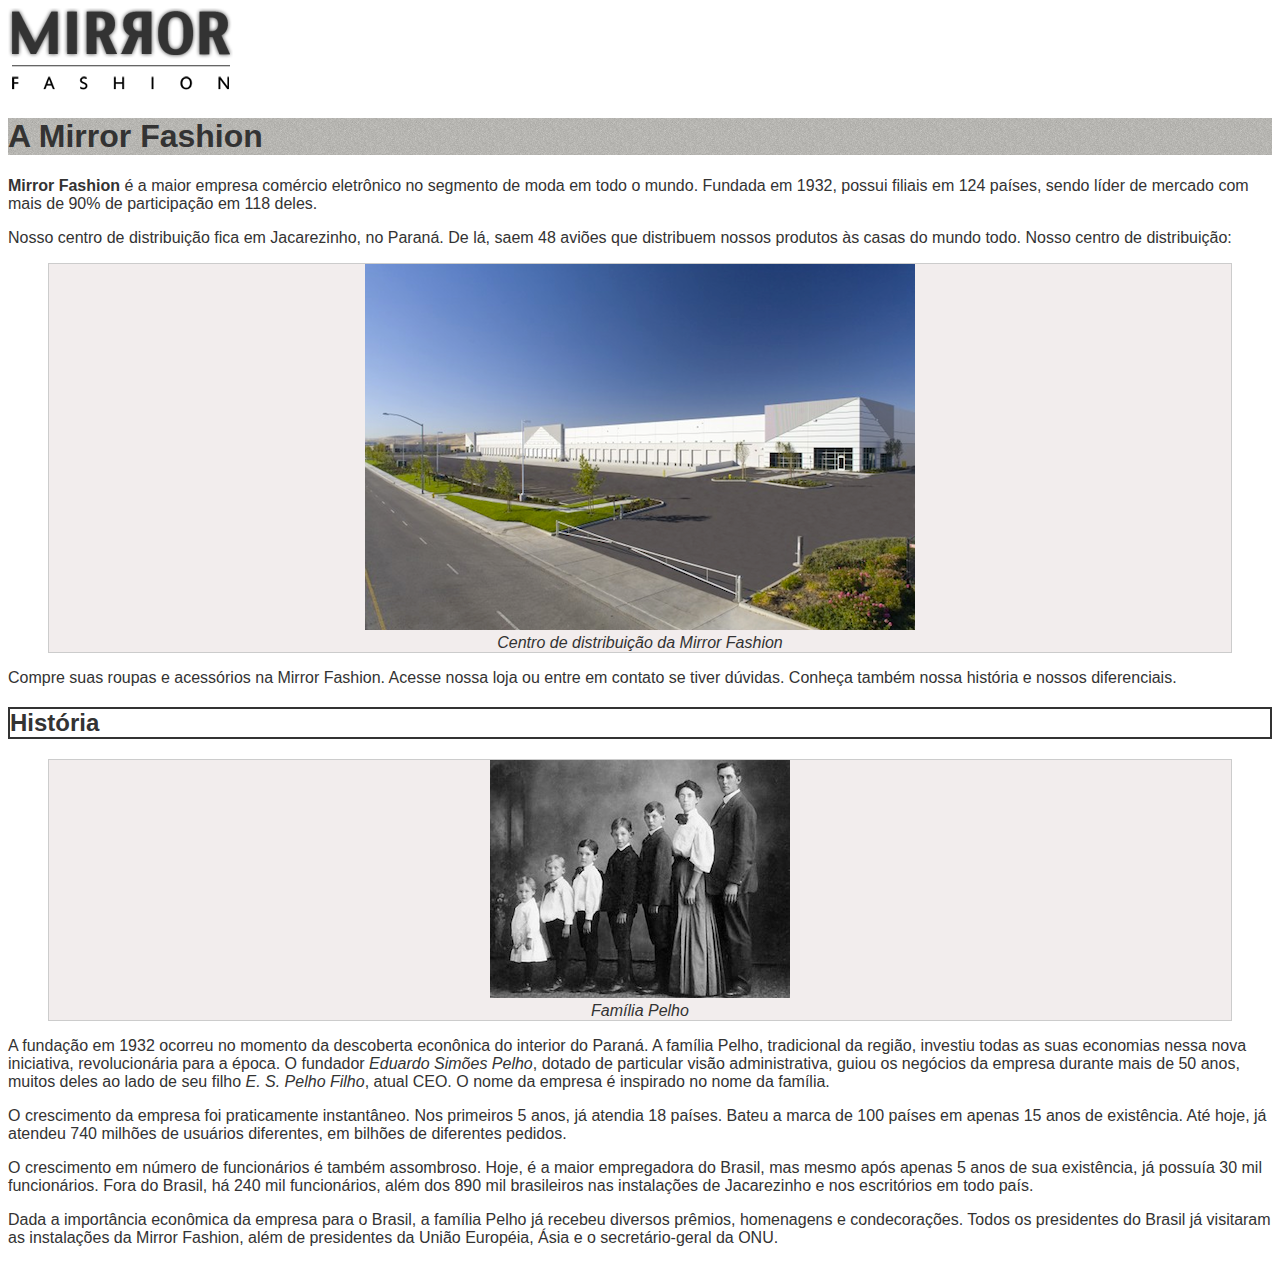
==== sobre.html @ 2109e283 "add arquivos base" ====
<!DOCTYPE html>
<html>

<head>
  <meta charset="UTF-8">
  <title>Sobre a Mirror Fashion</title>
  <link rel="stylesheet" href="css/sobre.css">
</head>

<body>
  <img src="img/logo.png" alt="Logo da Mirror Fashion">
  <h1>A Mirror Fashion</h1>

  <p> <strong>Mirror Fashion</strong>  é a maior empresa comércio eletrônico no segmento de moda em todo o mundo.
    Fundada em 1932, possui filiais em 124 países, sendo líder de mercado com mais de 90% de
    participação em 118 deles.
  </p>

  <p>Nosso centro de distribuição fica em Jacarezinho, no Paraná. De lá, saem 48 aviões que
    distribuem nossos produtos às casas do mundo todo. Nosso centro de distribuição:
  </p>

  <figure>
    <img src="img/centro-distribuicao.png" 
    alt="Foto do centro de distribuição da Mirror Fashion">
    <figcaption>Centro de distribuição da Mirror Fashion</figcaption>
  </figure>

  <p>Compre suas roupas e acessórios na Mirror Fashion. Acesse nossa loja ou entre em contato
    se tiver dúvidas. Conheça também nossa história e nossos diferenciais.
  </p>


  <h2>História</h2>

  <figure>
    <img src="img/familia-pelho.jpg" alt="Foto da familia Pelho">
    <figcaption>Família Pelho</figcaption>
  </figure>

  <p>
    A fundação em 1932 ocorreu no momento da descoberta econônica do interior do Paraná. A
    família Pelho, tradicional da região, investiu todas as suas economias nessa nova iniciativa,
    revolucionária para a época. O fundador <em>Eduardo Simões Pelho</em>, dotado de particular visão
    administrativa, guiou os negócios da empresa durante mais de 50 anos, muitos deles ao lado
    de seu filho <em>E. S. Pelho Filho</em>, atual CEO. O nome da empresa é inspirado no nome da família.
  </p>

  <p>
    O crescimento da empresa foi praticamente instantâneo. Nos primeiros 5 anos, já atendia 18 países.
    Bateu a marca de 100 países em apenas 15 anos de existência. Até hoje, já atendeu 740 milhões
    de usuários diferentes, em bilhões de diferentes pedidos.
  </p>

  <p>
    O crescimento em número de funcionários é também assombroso. Hoje, é a maior empregadora do
    Brasil, mas mesmo após apenas 5 anos de sua existência, já possuía 30 mil funcionários. Fora do
    Brasil, há 240 mil funcionários, além dos 890 mil brasileiros nas instalações de Jacarezinho e
    nos escritórios em todo país.
  </p>

  <p>
    Dada a importância econômica da empresa para o Brasil, a família Pelho já recebeu diversos prêmios,
    homenagens e condecorações. Todos os presidentes do Brasil já visitaram as instalações da Mirror
    Fashion, além de presidentes da União Européia, Ásia e o secretário-geral da ONU.
  </p>

</body>

</html>
---- css/sobre.css ----
body {
  color: #333;
  font-family: "Lucida Sans Unicode", "Lucida Grande", sans-serif;
}

h1 {
  background-image: url(../img/sobre-background.jpg);
}

h2 {
  border: 2px solid #333;
}

figure {
  background-color: #F2EDED;
  border: 1px solid #ccc;
  text-align: center;
}

figcaption {
  font-style: italic;
}
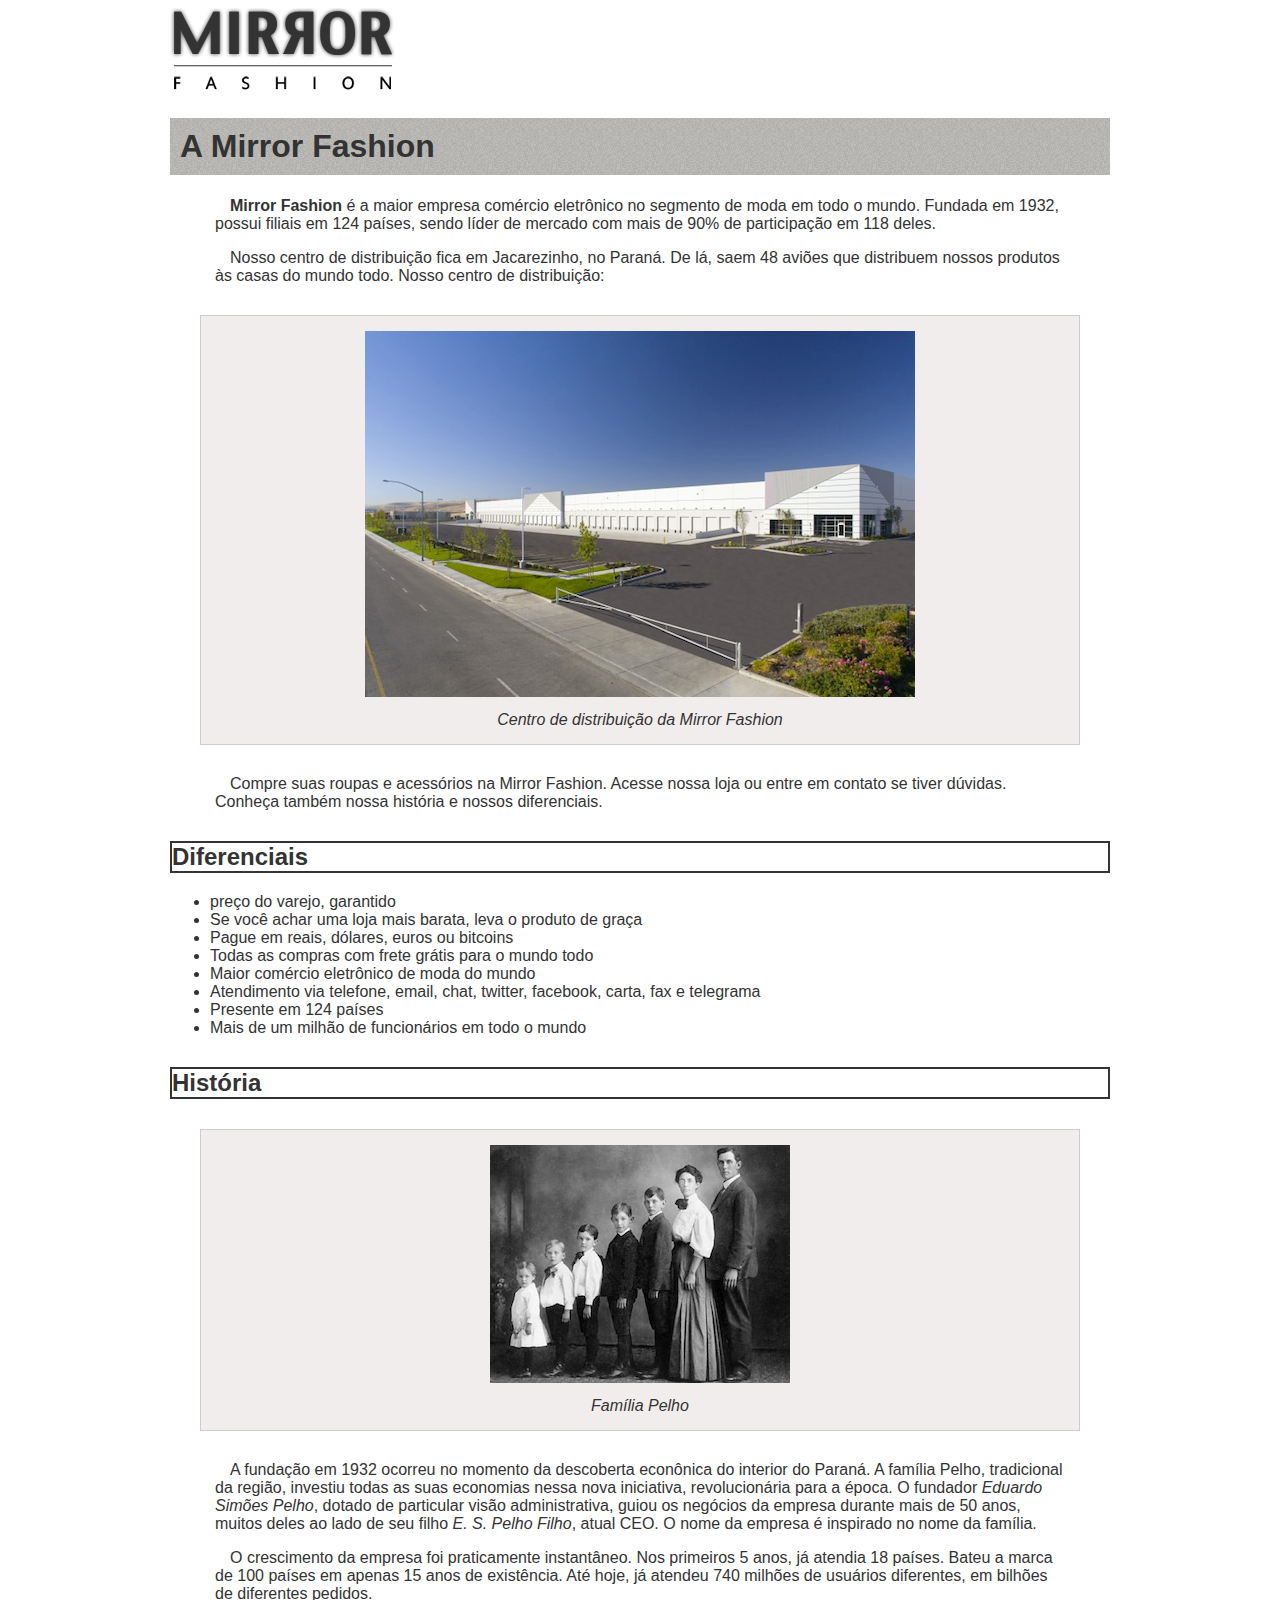
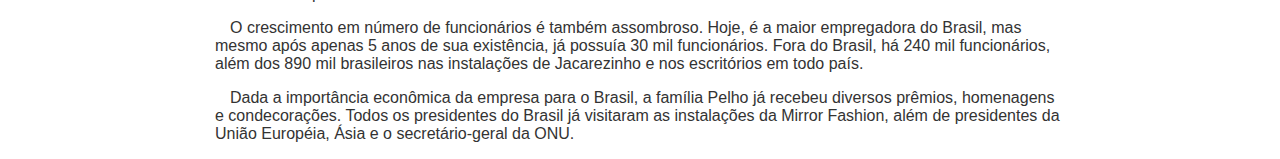
==== commit ea47e19c: "centralizando a pag. e os elementos" ====
--- a/sobre.html
+++ b/sobre.html
@@ -11,7 +11,7 @@
   <img src="img/logo.png" alt="Logo da Mirror Fashion">
   <h1>A Mirror Fashion</h1>
 
-  <p> <strong>Mirror Fashion</strong>  é a maior empresa comércio eletrônico no segmento de moda em todo o mundo.
+  <p> <strong>Mirror Fashion</strong> é a maior empresa comércio eletrônico no segmento de moda em todo o mundo.
     Fundada em 1932, possui filiais em 124 países, sendo líder de mercado com mais de 90% de
     participação em 118 deles.
   </p>
@@ -21,14 +21,26 @@
   </p>
 
   <figure>
-    <img src="img/centro-distribuicao.png" 
-    alt="Foto do centro de distribuição da Mirror Fashion">
+    <img src="img/centro-distribuicao.png" alt="Foto do centro de distribuição da Mirror Fashion">
     <figcaption>Centro de distribuição da Mirror Fashion</figcaption>
   </figure>
 
   <p>Compre suas roupas e acessórios na Mirror Fashion. Acesse nossa loja ou entre em contato
     se tiver dúvidas. Conheça também nossa história e nossos diferenciais.
   </p>
+
+  <h2>Diferenciais</h2>
+  
+  <ul>
+    <li>preço do varejo, garantido</li>
+    <li>Se você achar uma loja mais barata, leva o produto de graça</li>
+    <li>Pague em reais, dólares, euros ou bitcoins</li>
+    <li>Todas as compras com frete grátis para o mundo todo</li>
+    <li>Maior comércio eletrônico de moda do mundo</li>
+    <li>Atendimento via telefone, email, chat, twitter, facebook, carta, fax e telegrama</li>
+    <li>Presente em 124 países</li>
+    <li>Mais de um milhão de funcionários em todo o mundo</li>
+  </ul>
 
 
   <h2>História</h2>
--- a/css/sobre.css
+++ b/css/sobre.css
@@ -1,22 +1,35 @@
 body {
   color: #333;
   font-family: "Lucida Sans Unicode", "Lucida Grande", sans-serif;
+  margin-left: auto;
+  margin-right: auto;
+  width: 940px;
 }
 
 h1 {
   background-image: url(../img/sobre-background.jpg);
+  padding: 10px;
 }
 
 h2 {
   border: 2px solid #333;
+  margin-top: 30px;
+}
+
+p {
+  padding: 0 45px;
+  text-indent: 15px;
 }
 
 figure {
   background-color: #F2EDED;
   border: 1px solid #ccc;
   text-align: center;
+  padding: 15px;
+  margin: 30px;
 }
 
 figcaption {
   font-style: italic;
+  padding-top: 10px;
 }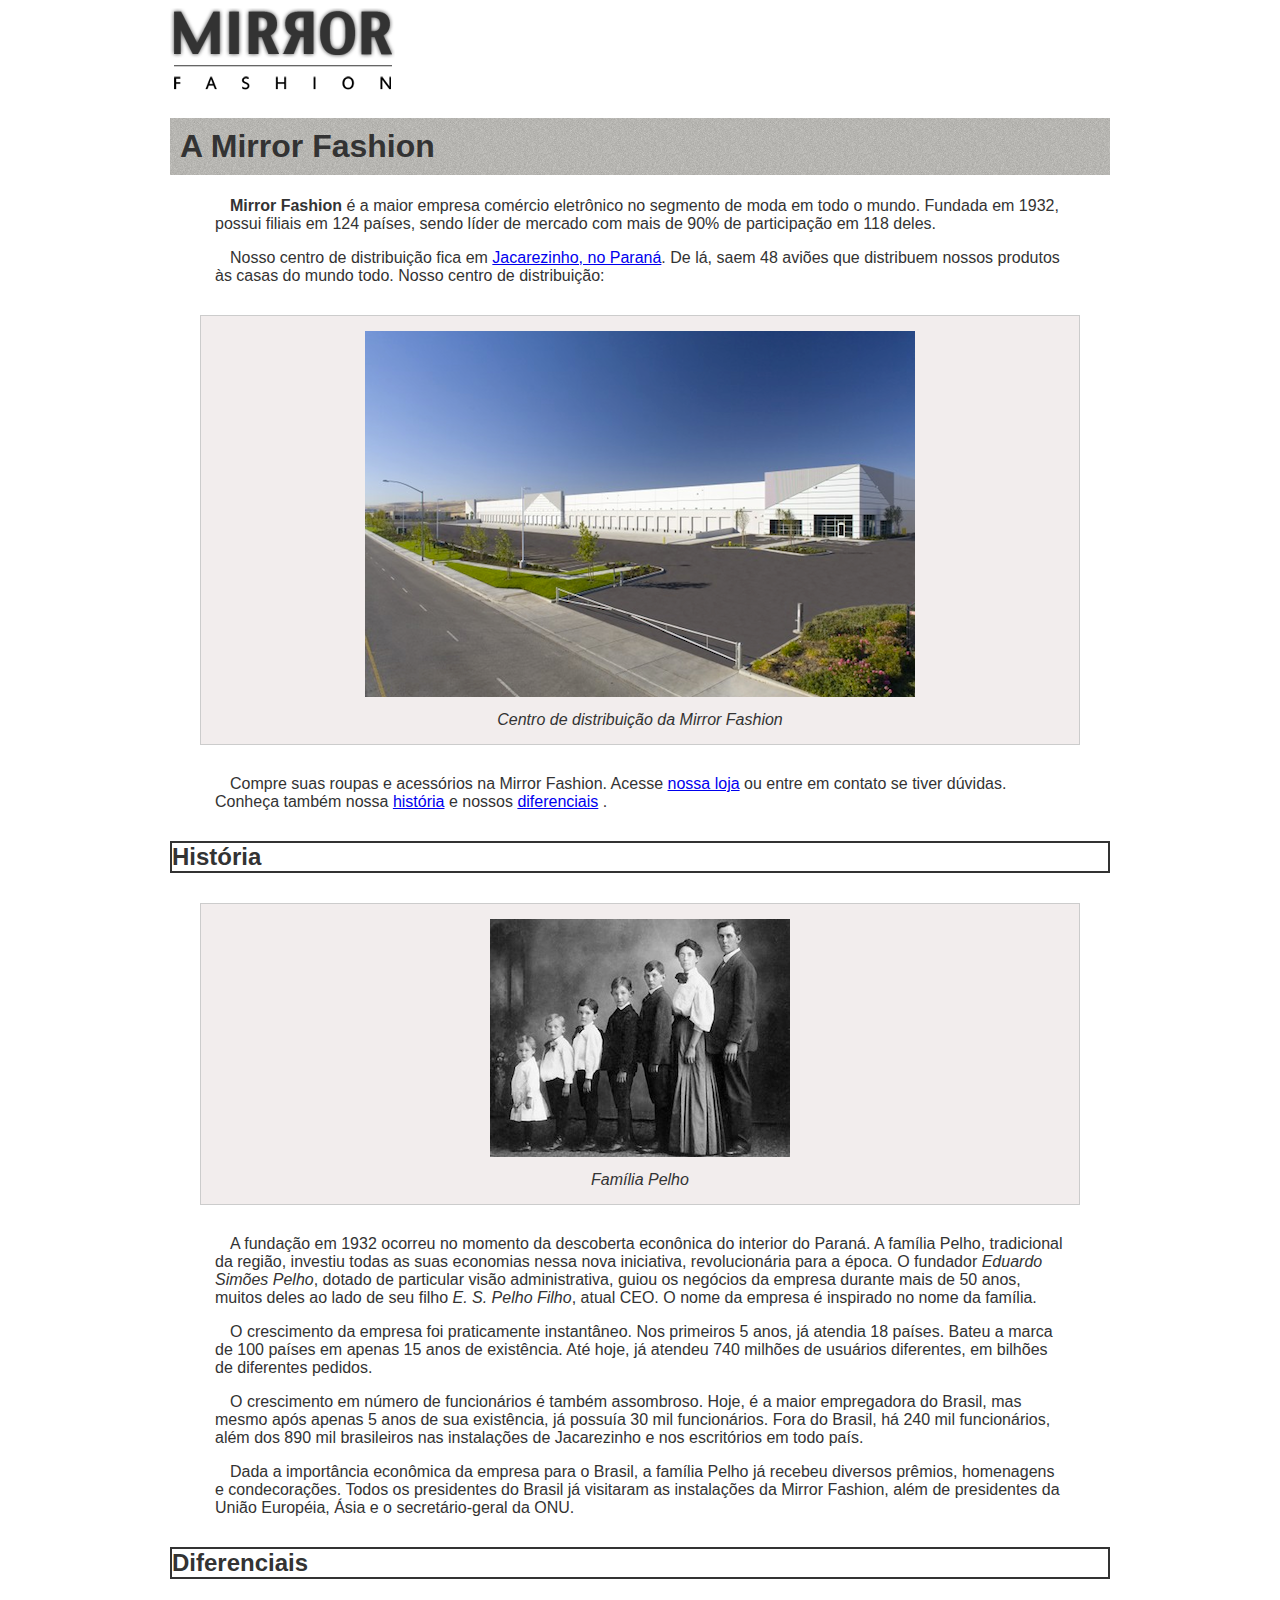
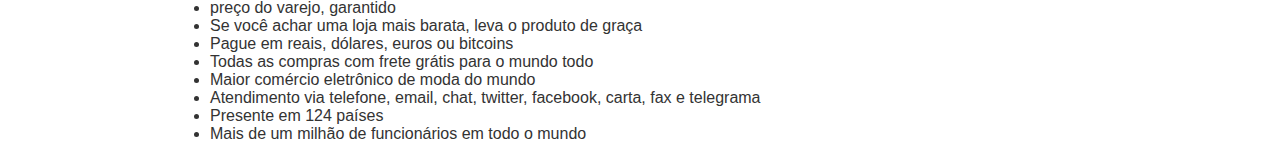
==== commit c86cd031: "add links de ancoragem" ====
--- a/sobre.html
+++ b/sobre.html
@@ -6,7 +6,6 @@
   <title>Sobre a Mirror Fashion</title>
   <link rel="stylesheet" href="css/sobre.css">
 </head>
-
 <body>
   <img src="img/logo.png" alt="Logo da Mirror Fashion">
   <h1>A Mirror Fashion</h1>
@@ -16,7 +15,7 @@
     participação em 118 deles.
   </p>
 
-  <p>Nosso centro de distribuição fica em Jacarezinho, no Paraná. De lá, saem 48 aviões que
+  <p>Nosso centro de distribuição fica em <a target="_blank" href="https://maps.google.com.br/?q=Jacarezinho">Jacarezinho, no Paraná</a>. De lá, saem 48 aviões que
     distribuem nossos produtos às casas do mundo todo. Nosso centro de distribuição:
   </p>
 
@@ -25,25 +24,11 @@
     <figcaption>Centro de distribuição da Mirror Fashion</figcaption>
   </figure>
 
-  <p>Compre suas roupas e acessórios na Mirror Fashion. Acesse nossa loja ou entre em contato
-    se tiver dúvidas. Conheça também nossa história e nossos diferenciais.
+  <p>Compre suas roupas e acessórios na Mirror Fashion. Acesse <a href="index.html">nossa loja</a> ou entre em contato
+    se tiver dúvidas. Conheça também nossa <a href="#historia">história</a> e nossos <a href="#diferenciais">diferenciais</a> .
   </p>
 
-  <h2>Diferenciais</h2>
-  
-  <ul>
-    <li>preço do varejo, garantido</li>
-    <li>Se você achar uma loja mais barata, leva o produto de graça</li>
-    <li>Pague em reais, dólares, euros ou bitcoins</li>
-    <li>Todas as compras com frete grátis para o mundo todo</li>
-    <li>Maior comércio eletrônico de moda do mundo</li>
-    <li>Atendimento via telefone, email, chat, twitter, facebook, carta, fax e telegrama</li>
-    <li>Presente em 124 países</li>
-    <li>Mais de um milhão de funcionários em todo o mundo</li>
-  </ul>
-
-
-  <h2>História</h2>
+  <h2 id="historia">História</h2>
 
   <figure>
     <img src="img/familia-pelho.jpg" alt="Foto da familia Pelho">
@@ -77,6 +62,19 @@
     Fashion, além de presidentes da União Européia, Ásia e o secretário-geral da ONU.
   </p>
 
+  <h2 id="diferenciais">Diferenciais</h2>
+  
+  <ul>
+    <li>preço do varejo, garantido</li>
+    <li>Se você achar uma loja mais barata, leva o produto de graça</li>
+    <li>Pague em reais, dólares, euros ou bitcoins</li>
+    <li>Todas as compras com frete grátis para o mundo todo</li>
+    <li>Maior comércio eletrônico de moda do mundo</li>
+    <li>Atendimento via telefone, email, chat, twitter, facebook, carta, fax e telegrama</li>
+    <li>Presente em 124 países</li>
+    <li>Mais de um milhão de funcionários em todo o mundo</li>
+  </ul>
+
 </body>
 
 </html>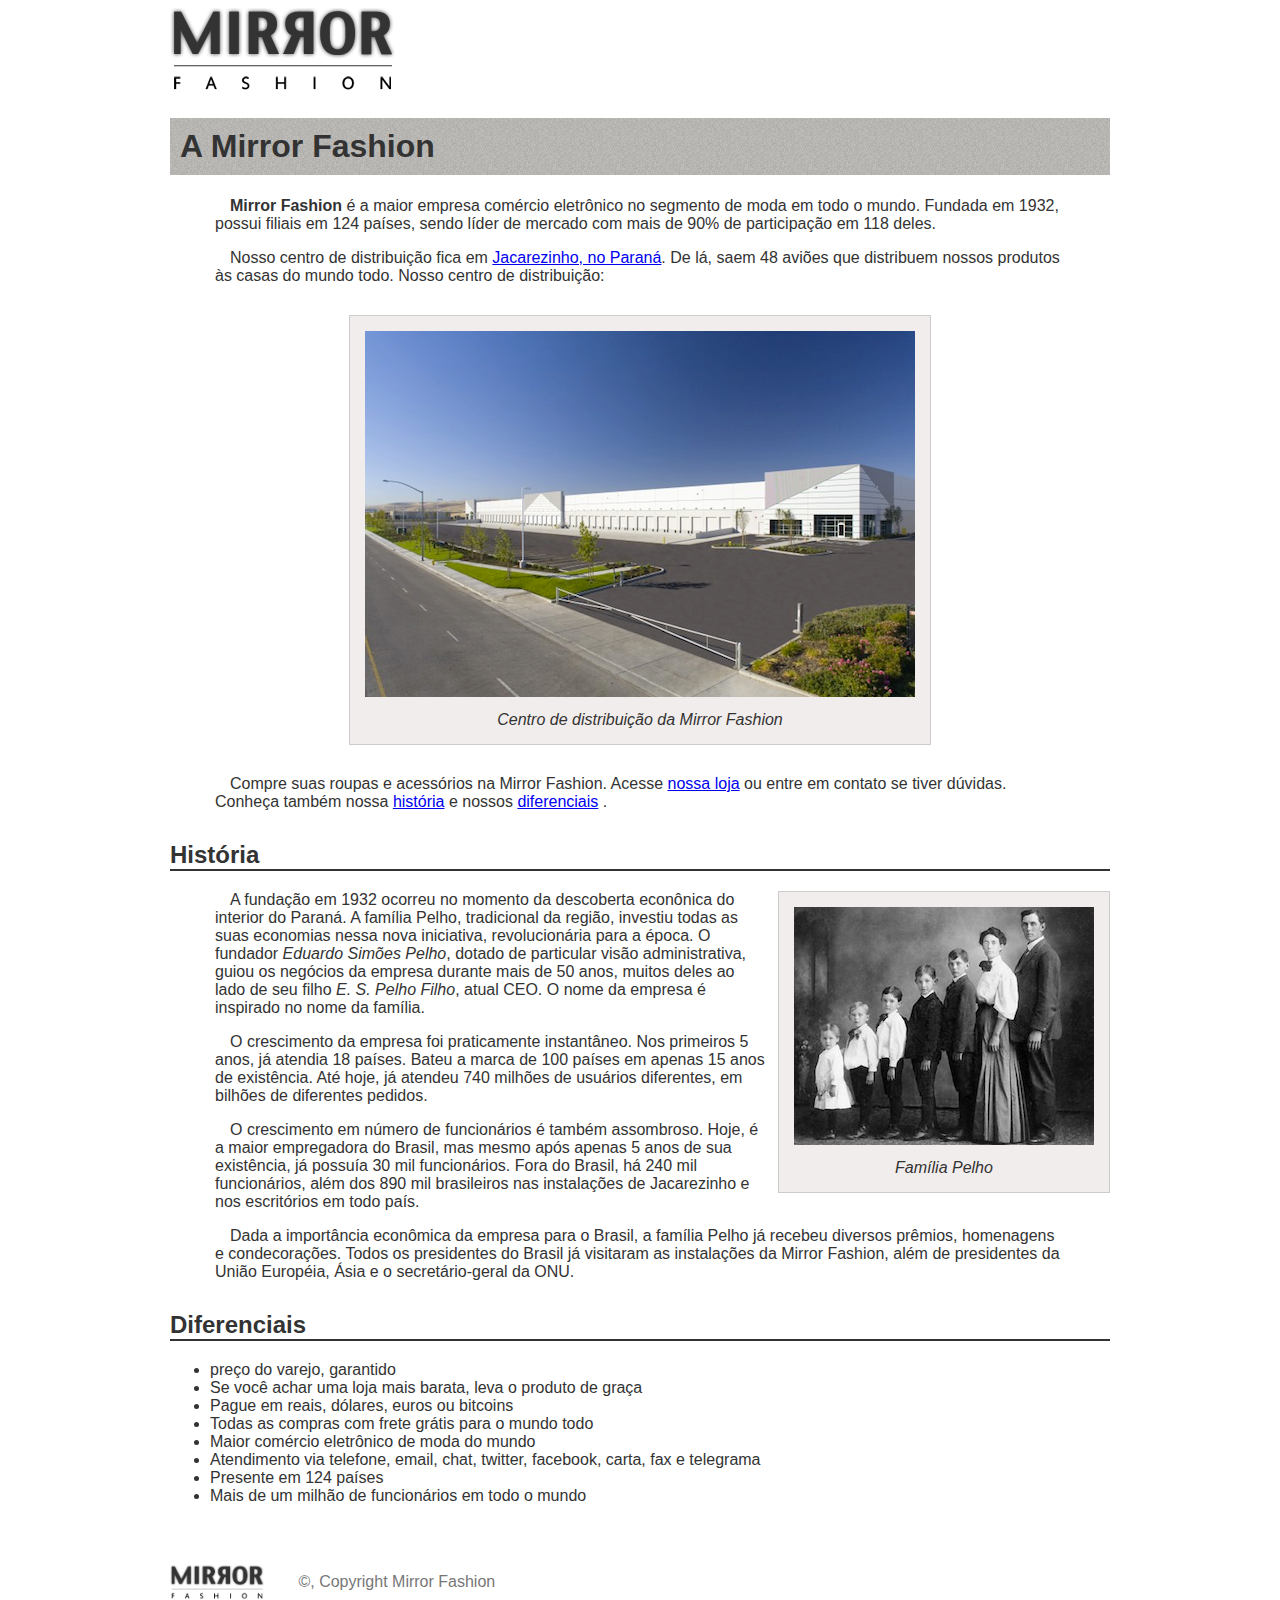
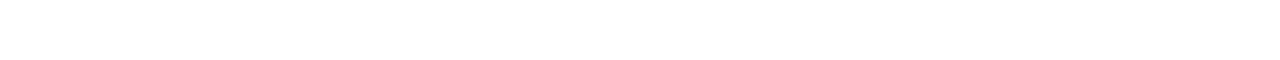
==== commit a1f60048: "add o rodape da pg e organizando melhor as img" ====
--- a/sobre.html
+++ b/sobre.html
@@ -10,27 +10,30 @@
   <img src="img/logo.png" alt="Logo da Mirror Fashion">
   <h1>A Mirror Fashion</h1>
 
-  <p> <strong>Mirror Fashion</strong> é a maior empresa comércio eletrônico no segmento de moda em todo o mundo.
+  <p>
+    <strong>Mirror Fashion</strong> é a maior empresa comércio eletrônico no segmento de moda em todo o mundo.
     Fundada em 1932, possui filiais em 124 países, sendo líder de mercado com mais de 90% de
     participação em 118 deles.
   </p>
 
-  <p>Nosso centro de distribuição fica em <a target="_blank" href="https://maps.google.com.br/?q=Jacarezinho">Jacarezinho, no Paraná</a>. De lá, saem 48 aviões que
+  <p>
+    Nosso centro de distribuição fica em <a target="_blank" href="https://maps.google.com.br/?q=Jacarezinho">Jacarezinho, no Paraná</a>. De lá, saem 48 aviões que
     distribuem nossos produtos às casas do mundo todo. Nosso centro de distribuição:
   </p>
 
-  <figure>
+  <figure id="centro-distribuicao">
     <img src="img/centro-distribuicao.png" alt="Foto do centro de distribuição da Mirror Fashion">
     <figcaption>Centro de distribuição da Mirror Fashion</figcaption>
   </figure>
 
-  <p>Compre suas roupas e acessórios na Mirror Fashion. Acesse <a href="index.html">nossa loja</a> ou entre em contato
+  <p>
+    Compre suas roupas e acessórios na Mirror Fashion. Acesse <a href="index.html">nossa loja</a> ou entre em contato
     se tiver dúvidas. Conheça também nossa <a href="#historia">história</a> e nossos <a href="#diferenciais">diferenciais</a> .
   </p>
 
   <h2 id="historia">História</h2>
 
-  <figure>
+  <figure id="familia-pelho">
     <img src="img/familia-pelho.jpg" alt="Foto da familia Pelho">
     <figcaption>Família Pelho</figcaption>
   </figure>
@@ -75,6 +78,12 @@
     <li>Mais de um milhão de funcionários em todo o mundo</li>
   </ul>
 
+  <div id="rodape">
+    <img src="img/logo.png" alt="Logo da Mirror Fashion">
+
+    &copy, Copyright Mirror Fashion
+  </div>
+
 </body>
 
 </html>--- a/css/sobre.css
+++ b/css/sobre.css
@@ -11,8 +11,14 @@
   padding: 10px;
 }
 
+#centro-distribuicao {
+  margin-left: auto;
+  margin-right: auto;
+  width: 550px;
+}
+
 h2 {
-  border: 2px solid #333;
+  border-bottom: 2px solid #333;
   margin-top: 30px;
 }
 
@@ -30,6 +36,23 @@
 }
 
 figcaption {
-  font-style: italic;
+  font-style: italic; 
   padding-top: 10px;
+}
+
+#familia-pelho {
+  float: right;
+  margin: 0 0 10px 10px;
+}
+
+#rodape {
+  color: #777;
+  margin: 30px 0;
+  padding: 30px 0;
+}
+
+#rodape img {
+  margin-right: 30px;
+  vertical-align: middle;
+  width: 94px;
 }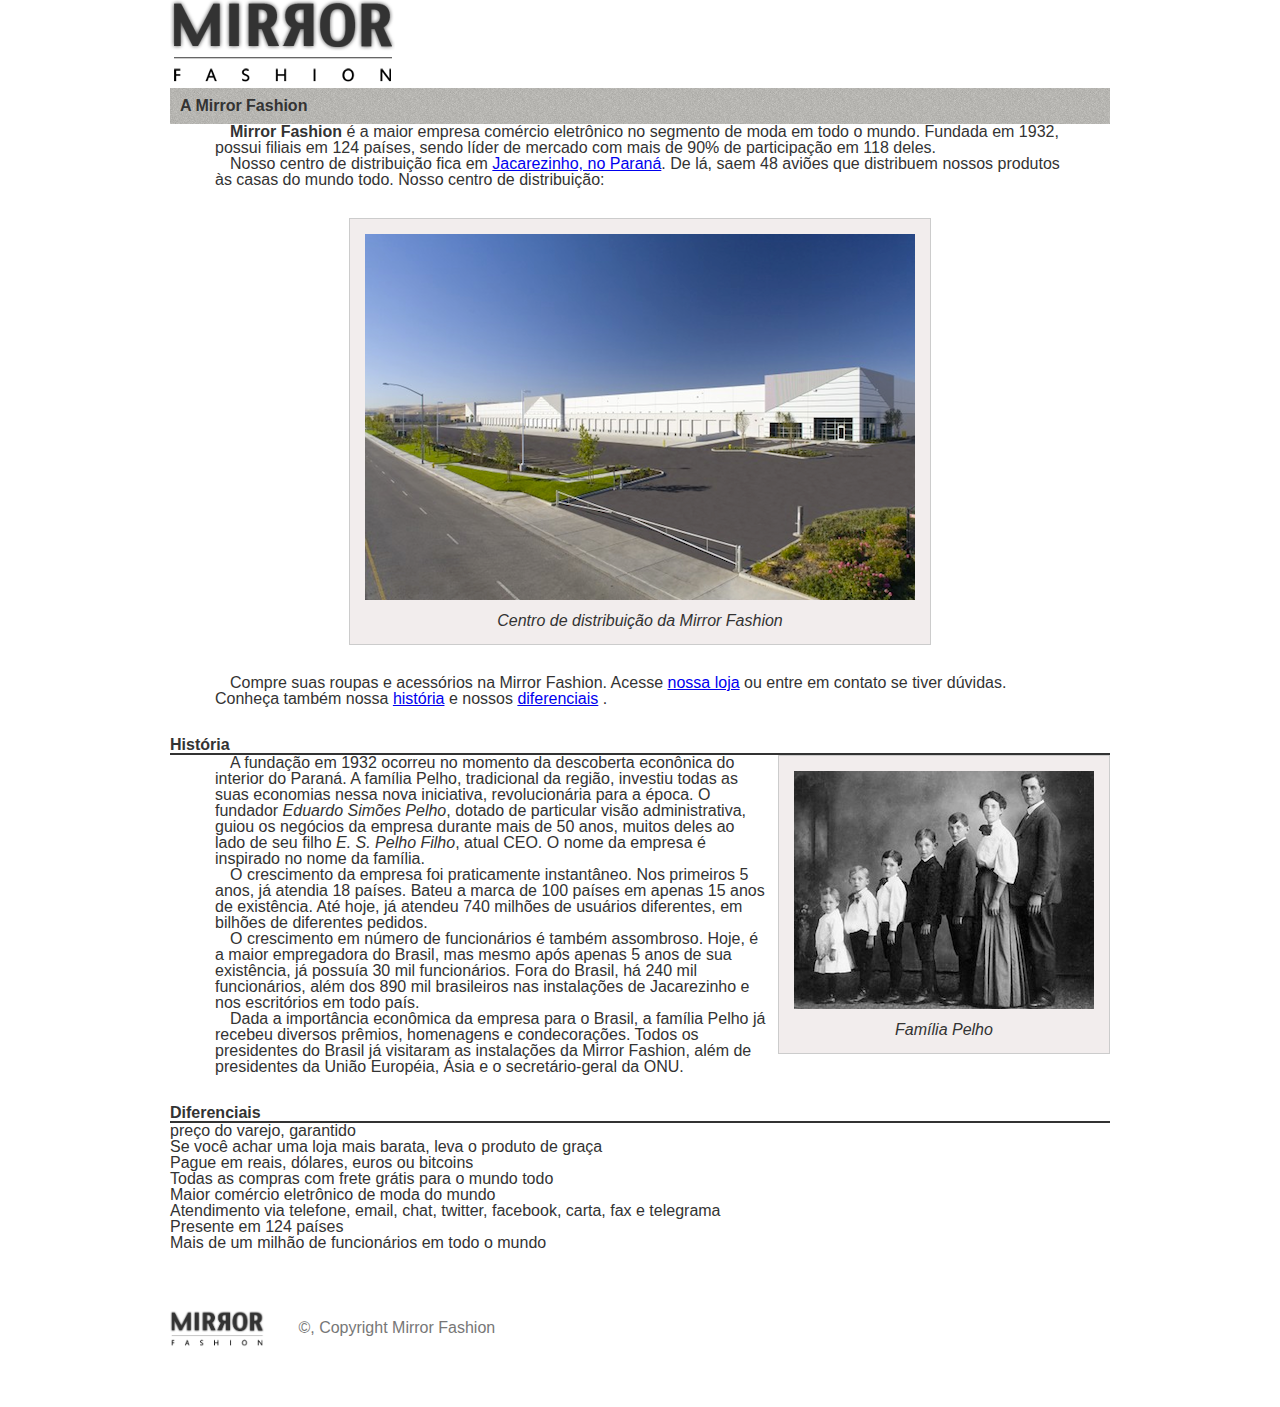
==== commit 9838aaf5: "add o reset.css" ====
--- a/sobre.html
+++ b/sobre.html
@@ -1,9 +1,9 @@
 <!DOCTYPE html>
 <html>
-
 <head>
   <meta charset="UTF-8">
   <title>Sobre a Mirror Fashion</title>
+  <link rel="stylesheet" href="css/reset.css">
   <link rel="stylesheet" href="css/sobre.css">
 </head>
 <body>
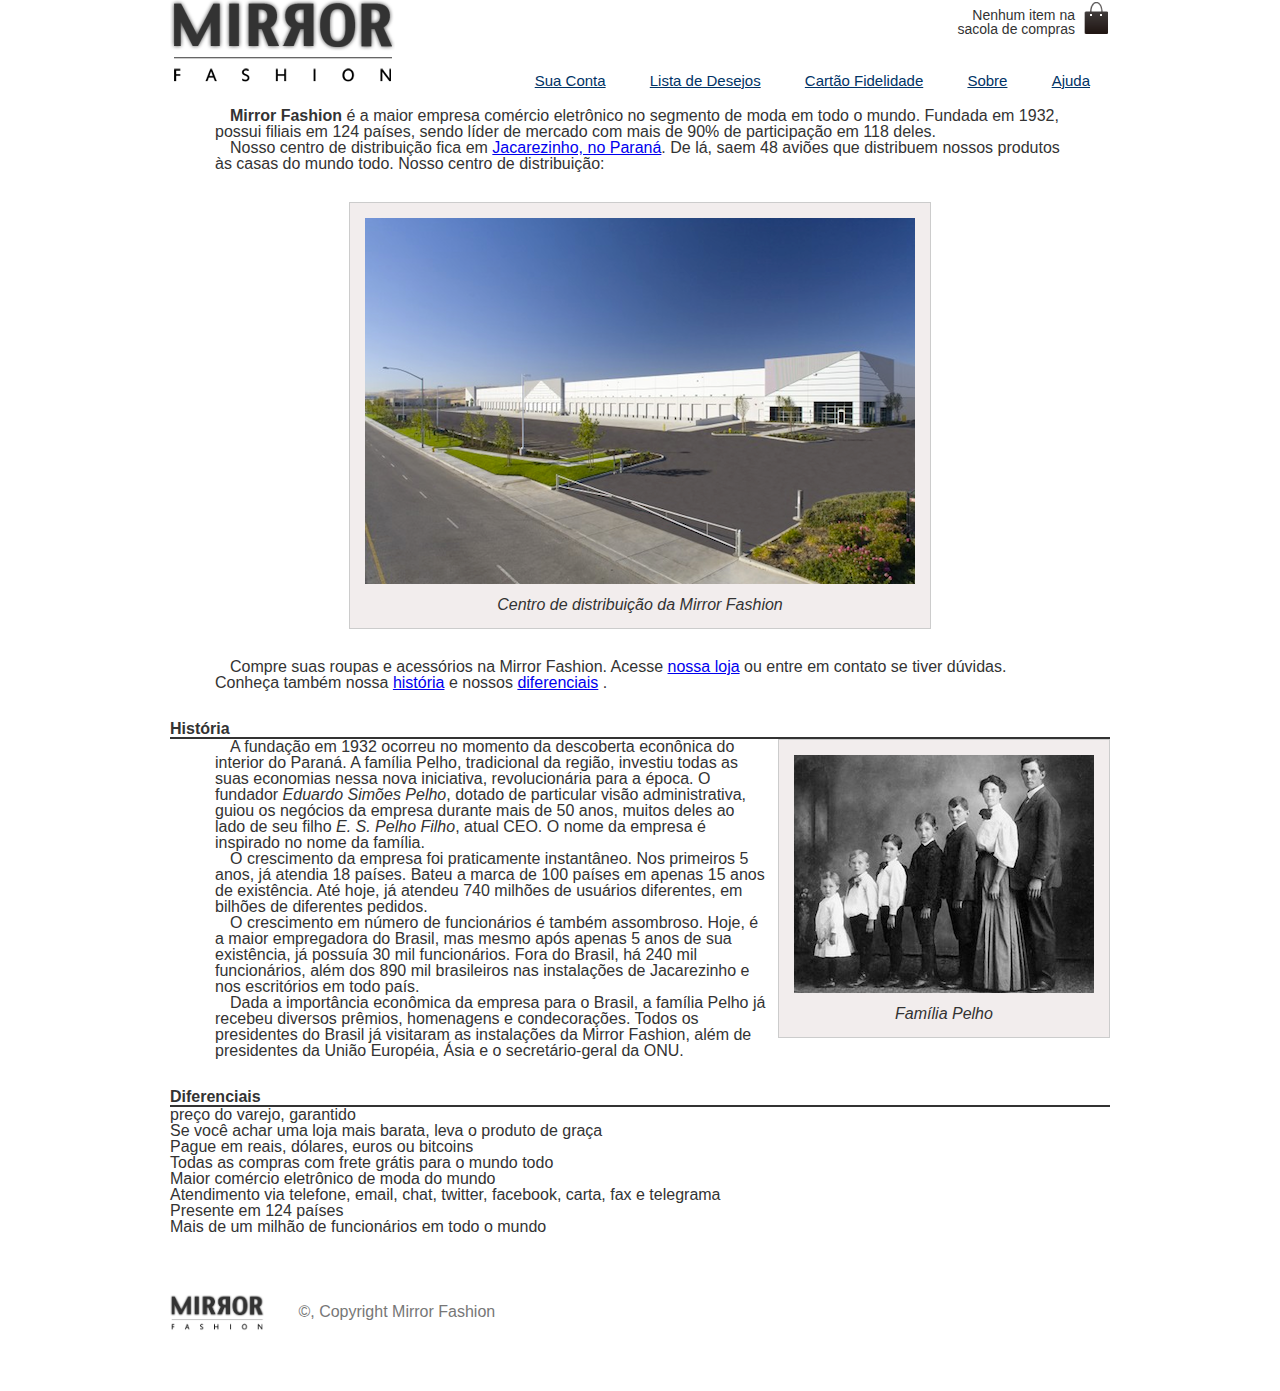
==== commit a16816fb: "criando o menu, e add o suporte para o IE8" ====
--- a/sobre.html
+++ b/sobre.html
@@ -1,14 +1,33 @@
 <!DOCTYPE html>
 <html>
 <head>
+  <!--[if lt IE 9]>
+	<script src="bower_components/html5shiv/dist/html5shiv.js"></script>
+  <![endif]-->
   <meta charset="UTF-8">
   <title>Sobre a Mirror Fashion</title>
   <link rel="stylesheet" href="css/reset.css">
+  <link rel="stylesheet" href="css/estilos.css">
   <link rel="stylesheet" href="css/sobre.css">
 </head>
 <body>
-  <img src="img/logo.png" alt="Logo da Mirror Fashion">
-  <h1>A Mirror Fashion</h1>
+  <header class="container">
+    <h1><img src="img/logo.png" alt="Logo da Mirror Fashion"></h1>
+    
+    <p class="sacola">
+      Nenhum item na sacola de compras
+    </p>
+
+    <nav class="menu-opcoes">
+      <ul>
+        <li><a href="#">Sua Conta</a></li>
+        <li><a href="#">Lista de Desejos</a></li>
+        <li><a href="#">Cartão Fidelidade</a></li>
+        <li><a href="sobre.html">Sobre</a></li>
+        <li><a href="#">Ajuda</a></li>
+      </ul>
+    </nav>
+  </header>
 
   <p>
     <strong>Mirror Fashion</strong> é a maior empresa comércio eletrônico no segmento de moda em todo o mundo.
@@ -84,6 +103,7 @@
     &copy, Copyright Mirror Fashion
   </div>
 
+
 </body>
 
 </html>--- a/css/estilos.css
+++ b/css/estilos.css
@@ -0,0 +1,52 @@
+body {
+  color: #333;
+  font-family: "Lucida Sans Unicode", "Lucida Grande", sans-serif;
+}
+
+header {
+  position: relative;
+}
+
+.menu-opcoes {
+  position: absolute;
+  bottom: 0;
+  right: 0;
+}
+
+.sacola {
+  background-image: url(../img/sacola.png);
+  background-repeat: no-repeat;
+  background-position: top right;
+
+    font-size: 14px;
+    padding-right: 35px;
+    text-align: right;
+    width: 140px;
+
+    position: absolute;
+    top: 0;
+    right: 0;
+}
+
+.sacola {
+  padding-top: 8px;
+}
+
+.menu-opcoes ul li {
+  display: inline;
+  margin: 20px;
+}
+
+.menu-opcoes ul {
+  font-size: 15px;
+}
+
+.menu-opcoes a {
+  color: #036;
+}
+
+.container {
+  margin: 0 auto;
+  width: 940px;
+}
+ --- a/css/sobre.css
+++ b/css/sobre.css
@@ -6,9 +6,10 @@
   width: 940px;
 }
 
+/* arrumar a incompatibilidade que esta dando. esta diferente o index.html e o sobre.html */
+
 h1 {
-  background-image: url(../img/sobre-background.jpg);
-  padding: 10px;
+  margin-bottom: 20px;
 }
 
 #centro-distribuicao {
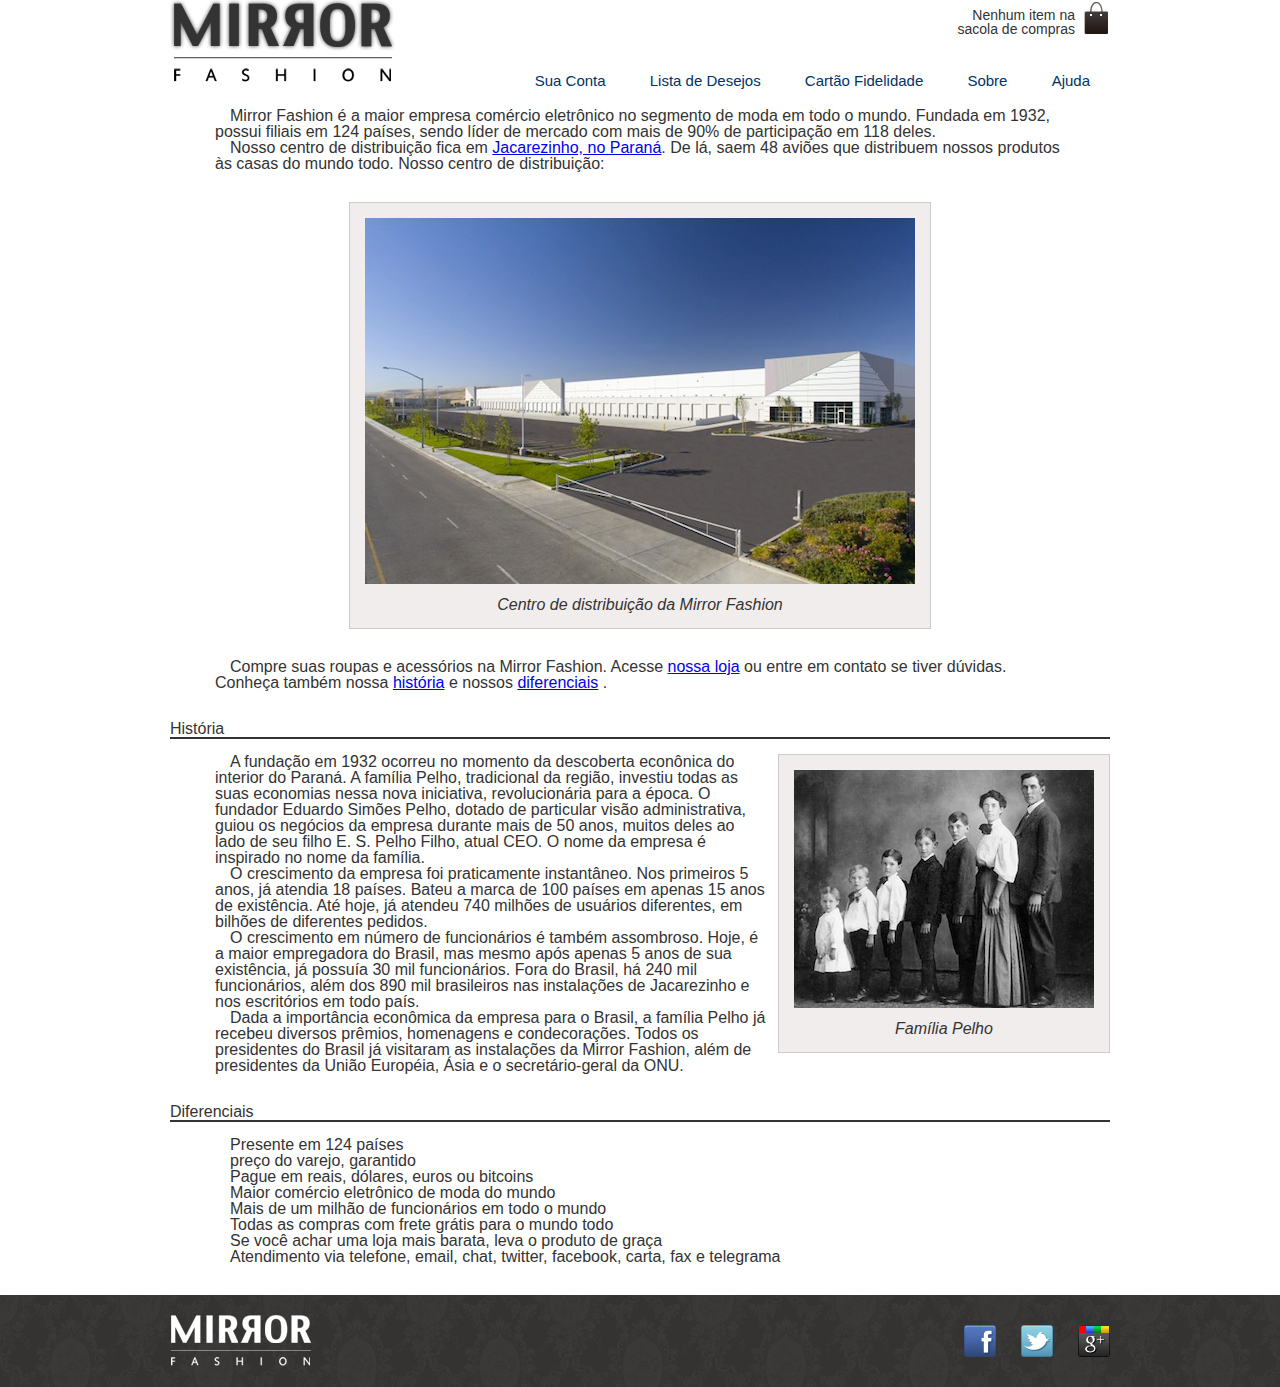
==== commit 432262b5: "deixando o sobre.html parecido com o index.html" ====
--- a/sobre.html
+++ b/sobre.html
@@ -1,5 +1,6 @@
 <!DOCTYPE html>
 <html>
+
 <head>
   <!--[if lt IE 9]>
 	<script src="bower_components/html5shiv/dist/html5shiv.js"></script>
@@ -10,10 +11,11 @@
   <link rel="stylesheet" href="css/estilos.css">
   <link rel="stylesheet" href="css/sobre.css">
 </head>
+
 <body>
   <header class="container">
     <h1><img src="img/logo.png" alt="Logo da Mirror Fashion"></h1>
-    
+
     <p class="sacola">
       Nenhum item na sacola de compras
     </p>
@@ -29,79 +31,100 @@
     </nav>
   </header>
 
-  <p>
-    <strong>Mirror Fashion</strong> é a maior empresa comércio eletrônico no segmento de moda em todo o mundo.
-    Fundada em 1932, possui filiais em 124 países, sendo líder de mercado com mais de 90% de
-    participação em 118 deles.
-  </p>
+  <article class="container ">
+    <section class="resumo">
+      <p>
+        <strong>Mirror Fashion</strong> é a maior empresa comércio eletrônico no segmento de moda em todo o mundo.
+        Fundada em 1932, possui filiais em 124 países, sendo líder de mercado com mais de 90% de
+        participação em 118 deles.
+      </p>
 
-  <p>
-    Nosso centro de distribuição fica em <a target="_blank" href="https://maps.google.com.br/?q=Jacarezinho">Jacarezinho, no Paraná</a>. De lá, saem 48 aviões que
-    distribuem nossos produtos às casas do mundo todo. Nosso centro de distribuição:
-  </p>
+      <p>
+        Nosso centro de distribuição fica em <a target="_blank"
+          href="https://maps.google.com.br/?q=Jacarezinho">Jacarezinho, no Paraná</a>. De lá, saem 48 aviões que
+        distribuem nossos produtos às casas do mundo todo. Nosso centro de distribuição:
+      </p>
 
-  <figure id="centro-distribuicao">
-    <img src="img/centro-distribuicao.png" alt="Foto do centro de distribuição da Mirror Fashion">
-    <figcaption>Centro de distribuição da Mirror Fashion</figcaption>
-  </figure>
+      <figure class="centro-distribuicao">
+        <img src="img/centro-distribuicao.png" alt="Foto do centro de distribuição da Mirror Fashion">
+        <figcaption>Centro de distribuição da Mirror Fashion</figcaption>
+      </figure>
 
-  <p>
-    Compre suas roupas e acessórios na Mirror Fashion. Acesse <a href="index.html">nossa loja</a> ou entre em contato
-    se tiver dúvidas. Conheça também nossa <a href="#historia">história</a> e nossos <a href="#diferenciais">diferenciais</a> .
-  </p>
+      <p>
+        Compre suas roupas e acessórios na Mirror Fashion. Acesse <a href="index.html">nossa loja</a> ou entre em
+        contato
+        se tiver dúvidas. Conheça também nossa <a href="#historia">história</a> e nossos <a
+          href="#diferenciais">diferenciais</a> .
+      </p>
+    </section>
 
-  <h2 id="historia">História</h2>
+    <section class="historia">
+      <h2>História</h2>
 
-  <figure id="familia-pelho">
-    <img src="img/familia-pelho.jpg" alt="Foto da familia Pelho">
-    <figcaption>Família Pelho</figcaption>
-  </figure>
+      <figure class="familia-pelho">
+        <img src="img/familia-pelho.jpg" alt="Foto da familia Pelho">
+        <figcaption>Família Pelho</figcaption>
+      </figure>
 
-  <p>
-    A fundação em 1932 ocorreu no momento da descoberta econônica do interior do Paraná. A
-    família Pelho, tradicional da região, investiu todas as suas economias nessa nova iniciativa,
-    revolucionária para a época. O fundador <em>Eduardo Simões Pelho</em>, dotado de particular visão
-    administrativa, guiou os negócios da empresa durante mais de 50 anos, muitos deles ao lado
-    de seu filho <em>E. S. Pelho Filho</em>, atual CEO. O nome da empresa é inspirado no nome da família.
-  </p>
+      <p>
+        A fundação em 1932 ocorreu no momento da descoberta econônica do interior do Paraná. A
+        família Pelho, tradicional da região, investiu todas as suas economias nessa nova iniciativa,
+        revolucionária para a época. O fundador <em>Eduardo Simões Pelho</em>, dotado de particular visão
+        administrativa, guiou os negócios da empresa durante mais de 50 anos, muitos deles ao lado
+        de seu filho <em>E. S. Pelho Filho</em>, atual CEO. O nome da empresa é inspirado no nome da família.
+      </p>
 
-  <p>
-    O crescimento da empresa foi praticamente instantâneo. Nos primeiros 5 anos, já atendia 18 países.
-    Bateu a marca de 100 países em apenas 15 anos de existência. Até hoje, já atendeu 740 milhões
-    de usuários diferentes, em bilhões de diferentes pedidos.
-  </p>
+      <p>
+        O crescimento da empresa foi praticamente instantâneo. Nos primeiros 5 anos, já atendia 18 países.
+        Bateu a marca de 100 países em apenas 15 anos de existência. Até hoje, já atendeu 740 milhões
+        de usuários diferentes, em bilhões de diferentes pedidos.
+      </p>
 
-  <p>
-    O crescimento em número de funcionários é também assombroso. Hoje, é a maior empregadora do
-    Brasil, mas mesmo após apenas 5 anos de sua existência, já possuía 30 mil funcionários. Fora do
-    Brasil, há 240 mil funcionários, além dos 890 mil brasileiros nas instalações de Jacarezinho e
-    nos escritórios em todo país.
-  </p>
+      <p>
+        O crescimento em número de funcionários é também assombroso. Hoje, é a maior empregadora do
+        Brasil, mas mesmo após apenas 5 anos de sua existência, já possuía 30 mil funcionários. Fora do
+        Brasil, há 240 mil funcionários, além dos 890 mil brasileiros nas instalações de Jacarezinho e
+        nos escritórios em todo país.
+      </p>
 
-  <p>
-    Dada a importância econômica da empresa para o Brasil, a família Pelho já recebeu diversos prêmios,
-    homenagens e condecorações. Todos os presidentes do Brasil já visitaram as instalações da Mirror
-    Fashion, além de presidentes da União Européia, Ásia e o secretário-geral da ONU.
-  </p>
+      <p>
+        Dada a importância econômica da empresa para o Brasil, a família Pelho já recebeu diversos prêmios,
+        homenagens e condecorações. Todos os presidentes do Brasil já visitaram as instalações da Mirror
+        Fashion, além de presidentes da União Européia, Ásia e o secretário-geral da ONU.
+      </p>
+    </section>
 
-  <h2 id="diferenciais">Diferenciais</h2>
-  
-  <ul>
-    <li>preço do varejo, garantido</li>
-    <li>Se você achar uma loja mais barata, leva o produto de graça</li>
-    <li>Pague em reais, dólares, euros ou bitcoins</li>
-    <li>Todas as compras com frete grátis para o mundo todo</li>
-    <li>Maior comércio eletrônico de moda do mundo</li>
-    <li>Atendimento via telefone, email, chat, twitter, facebook, carta, fax e telegrama</li>
-    <li>Presente em 124 países</li>
-    <li>Mais de um milhão de funcionários em todo o mundo</li>
-  </ul>
 
-  <div id="rodape">
-    <img src="img/logo.png" alt="Logo da Mirror Fashion">
+    <section class="diferencias">
+      <h2>Diferenciais</h2>
 
-    &copy, Copyright Mirror Fashion
-  </div>
+      <ul>
+        <li>Presente em 124 países</li>
+        <li>preço do varejo, garantido</li>
+        <li>Pague em reais, dólares, euros ou bitcoins</li>
+        <li>Maior comércio eletrônico de moda do mundo</li>
+        <li>Mais de um milhão de funcionários em todo o mundo</li>
+        <li>Todas as compras com frete grátis para o mundo todo</li>
+        <li>Se você achar uma loja mais barata, leva o produto de graça</li>
+        <li>Atendimento via telefone, email, chat, twitter, facebook, carta, fax e telegrama</li>
+      </ul>
+    </section>
+  </article>
+
+
+  <footer>
+    <div class="container">
+      <img src="img/logo-rodape.png" alt="Logo da Mirror Fashion">
+
+      <ul class="social">
+        <li><a href="http://facebook.com/mirrorfashion">Facebook</a></li>
+        <li><a href="http://twitter.com/mirrorfashion">Twitter</a></li>
+        <li><a href="http://plus.google.com/mirrorfashion">Google+</a></li>
+      </ul>
+
+    </div>
+  </footer>
+
 
 
 </body>
--- a/css/estilos.css
+++ b/css/estilos.css
@@ -13,19 +13,23 @@
   right: 0;
 }
 
+.menu-opcoes a {
+  text-decoration: none;
+}
+
 .sacola {
   background-image: url(../img/sacola.png);
   background-repeat: no-repeat;
   background-position: top right;
 
-    font-size: 14px;
-    padding-right: 35px;
-    text-align: right;
-    width: 140px;
-
-    position: absolute;
-    top: 0;
-    right: 0;
+  font-size: 14px;
+  padding-right: 35px;
+  text-align: right;
+  width: 140px;
+
+  position: absolute;
+  top: 0;
+  right: 0;
 }
 
 .sacola {
@@ -49,4 +53,149 @@
   margin: 0 auto;
   width: 940px;
 }
- +
+.busca,
+.menu-departamentos {
+  background-color: #dcdcdc;
+  font-weight: bold;
+  text-transform: uppercase;
+  margin-right: 10px;
+  width: 230px;
+}
+
+.busca h2,
+.busca form,
+.menu-departamentos h2 {
+  margin: 10px;
+}
+
+.busca input[type=search] {
+  width: 170px;
+}
+
+.busca,
+.menu-departamentos {
+  float: left;
+}
+
+.busca button {
+  /* adicionando imagem */
+  background-image: url(../img/busca.png);
+  background-repeat: no-repeat;
+  border: none;
+ 
+  /* tamanho da imagem */
+  width: 20px;
+  height: 20px;
+ 
+  /* imagem replacement */
+  text-indent: -9999px;
+ }
+
+.menu-departamentos li {
+  background-color: white;
+  margin-bottom: 1px;
+  padding: 5px 10px;
+}
+
+.menu-departamentos a {
+  color: #333333;
+  text-decoration: none;
+}
+
+
+
+.menu-departamentos {
+  clear: left;
+  margin-top: 10px;
+  padding-bottom: 10px;
+}
+
+.destaque {
+  margin-top: 10px;
+}
+
+.painel {
+  margin: 10px 0;
+  padding: 10px;
+  width: 445px;
+}
+
+.painel h2 {
+  font-size: 24px;
+  font-weight: bold;
+  text-transform: uppercase;
+  margin-bottom: 10px;
+}
+
+.painel li {
+  display: inline-block;
+  vertical-align: top;
+  width: 140px;
+  margin: 2px;
+  padding-bottom: 10px;
+
+}
+
+.painel a {
+  color: #333;
+  font-size: 14px;
+  text-align: center;
+  text-decoration: none;
+}
+
+.novidades {
+  float: left;
+  background: #f5dcdc;
+}
+
+.mais-vendidos{
+  float: right;
+  background: #dcdcf5;
+}
+
+footer {
+  clear: both;
+  padding: 20px 0;
+  background-image: url(../img/fundo-rodape.png);
+}
+
+footer .container {
+  position: relative;
+  display: flex;
+  justify-content:space-between ;
+}
+
+.social {
+  position: absolute;
+  align-self:center ;
+  right: 0;
+}
+
+.social li {
+  float: left;
+  margin-left: 25px;
+}
+
+.social a {
+   /* tamanho da imagem */
+  height: 32px;
+  width: 32px;
+
+  /* image replacement */
+  display: block;
+  text-indent: -9999px;
+}
+
+.social a[href*="facebook.com"] {
+  background-image: url(../img/facebook.png);
+}
+
+.social a[href*="twitter.com"] {
+  background-image: url(../img/twitter.png);
+}
+
+.social a[href*="plus.google.com"] {
+  background-image: url(../img/googleplus.png);
+}
+
--- a/css/sobre.css
+++ b/css/sobre.css
@@ -3,16 +3,13 @@
   font-family: "Lucida Sans Unicode", "Lucida Grande", sans-serif;
   margin-left: auto;
   margin-right: auto;
-  width: 940px;
 }
-
-/* arrumar a incompatibilidade que esta dando. esta diferente o index.html e o sobre.html */
 
 h1 {
   margin-bottom: 20px;
 }
 
-#centro-distribuicao {
+.centro-distribuicao {
   margin-left: auto;
   margin-right: auto;
   width: 550px;
@@ -21,6 +18,7 @@
 h2 {
   border-bottom: 2px solid #333;
   margin-top: 30px;
+  margin-bottom: 15px;
 }
 
 p {
@@ -37,23 +35,21 @@
 }
 
 figcaption {
-  font-style: italic; 
+  font-style: italic;
   padding-top: 10px;
 }
 
-#familia-pelho {
+.familia-pelho {
   float: right;
   margin: 0 0 10px 10px;
 }
 
-#rodape {
-  color: #777;
-  margin: 30px 0;
-  padding: 30px 0;
+.diferencias {
+  margin-top: 15px;
+  margin-bottom: 30px;
 }
 
-#rodape img {
-  margin-right: 30px;
-  vertical-align: middle;
-  width: 94px;
+.diferencias ul {
+  padding: 0 45px;
+  text-indent: 15px;
 }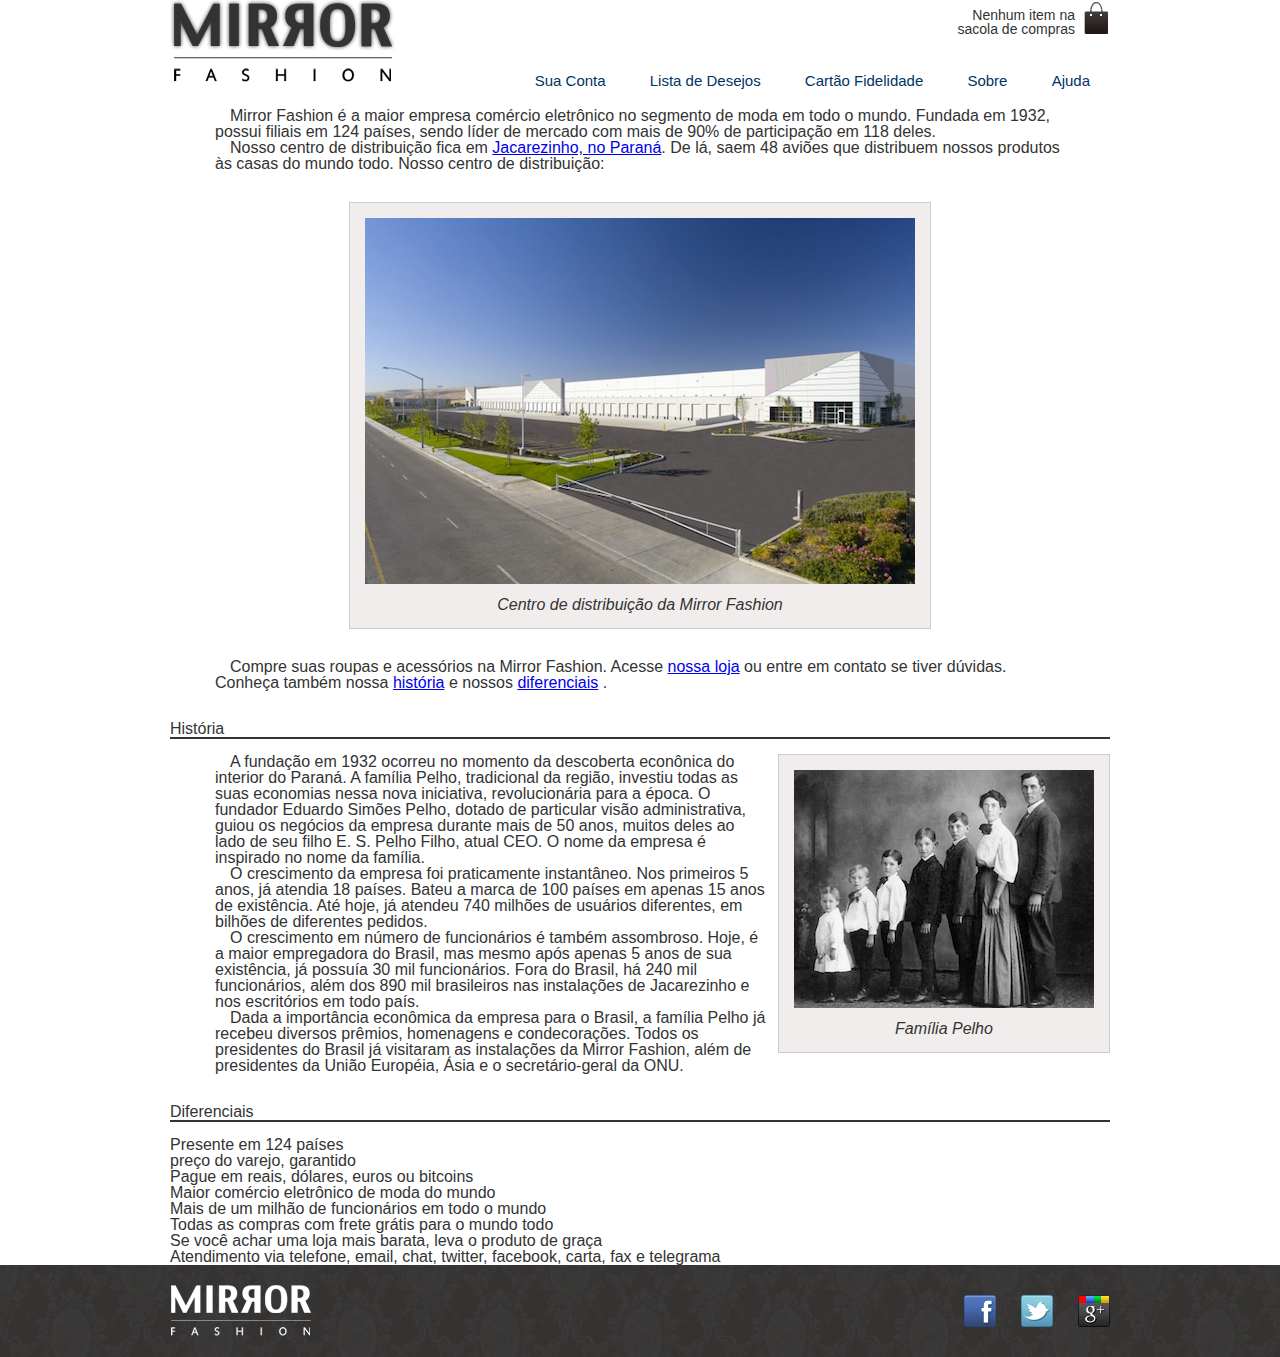
==== commit 17d777e4: "arrumando a ancoragem do diferencias e historia" ====
--- a/sobre.html
+++ b/sobre.html
@@ -58,7 +58,7 @@
       </p>
     </section>
 
-    <section class="historia">
+    <section id="historia">
       <h2>História</h2>
 
       <figure class="familia-pelho">
@@ -95,7 +95,7 @@
     </section>
 
 
-    <section class="diferencias">
+    <section id="diferenciais">
       <h2>Diferenciais</h2>
 
       <ul>
--- a/css/sobre.css
+++ b/css/sobre.css
@@ -44,12 +44,12 @@
   margin: 0 0 10px 10px;
 }
 
-.diferencias {
+#diferencias {
   margin-top: 15px;
   margin-bottom: 30px;
 }
 
-.diferencias ul {
+#diferencias ul {
   padding: 0 45px;
   text-indent: 15px;
 }